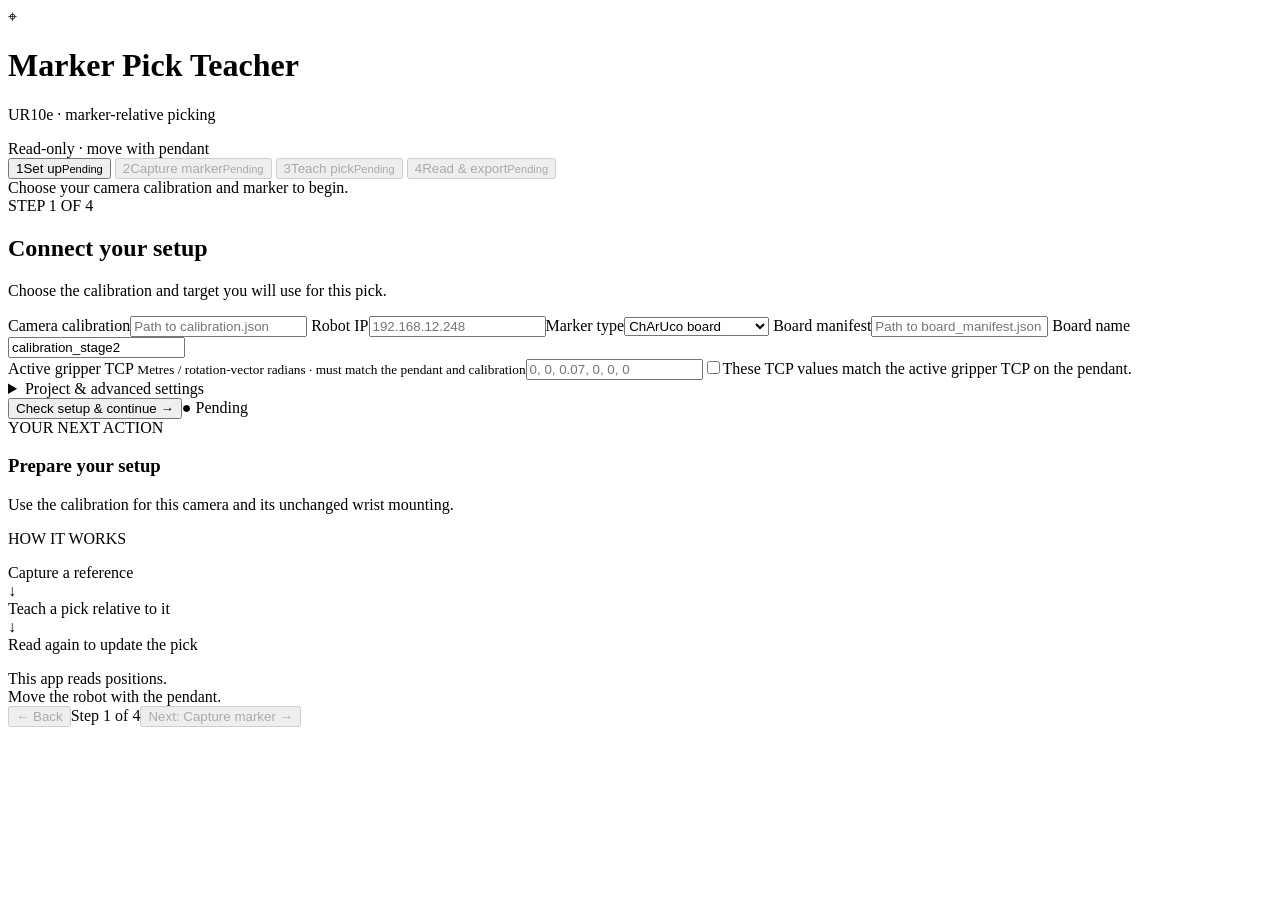
==== src/ur_pick_place/web/teacher.html @ a3ae533c "Add guided marker teaching UI and startup workflow" ====
<!doctype html>
<html lang="en"><head><meta charset="utf-8"><meta name="viewport" content="width=device-width,initial-scale=1"><meta name="teach-token" content="__TEACH_TOKEN__"><title>Marker Pick Teacher</title><link rel="stylesheet" href="/teacher.css"><script src="/teacher.js" defer></script></head>
<body><header><div class="brand"><span class="brand-icon" aria-hidden="true">⌖</span><div><h1>Marker Pick Teacher <span id="version"></span></h1><p>UR10e · marker-relative picking</p></div></div><span class="readonly">Read-only · move with pendant</span></header>
<main>
<nav class="stepper" aria-label="Teaching steps">
<button id="nav-configure" type="button" aria-controls="step-configure"><span class="step-number">1</span><span>Set up<small id="nav-state-configure">Pending</small></span></button>
<button id="nav-capture" type="button" aria-controls="step-capture" disabled><span class="step-number">2</span><span>Capture marker<small id="nav-state-capture">Pending</small></span></button>
<button id="nav-teach" type="button" aria-controls="step-teach" disabled><span class="step-number">3</span><span>Teach pick<small id="nav-state-teach">Pending</small></span></button>
<button id="nav-locate" type="button" aria-controls="step-locate" disabled><span class="step-number">4</span><span>Read &amp; export<small id="nav-state-locate">Pending</small></span></button>
</nav>
<div id="message" role="status" aria-live="polite">Choose your camera calibration and marker to begin.</div>
<div class="workspace"><div class="step-content">
<section id="step-configure" aria-labelledby="title-configure"><div class="section-heading"><span class="eyebrow">STEP 1 OF 4</span><h2 id="title-configure" tabindex="-1">Connect your setup</h2><p>Choose the calibration and target you will use for this pick.</p></div>
<form id="setup"><div class="fields">
<label class="wide">Camera calibration<input id="calibration" list="calibrations" required placeholder="Path to calibration.json"><datalist id="calibrations"></datalist></label>
<label>Robot IP<input id="robot_ip" required placeholder="192.168.12.248"></label><label>Marker type<select id="kind"><option value="charuco">ChArUco board</option><option value="aruco">Single ArUco marker</option></select></label>
<label class="wide charuco">Board manifest<input id="manifest" list="manifests" placeholder="Path to board_manifest.json"><datalist id="manifests"></datalist></label>
<label class="charuco wide">Board name<input id="board" value="calibration_stage2"></label>
<label class="aruco" hidden>Dictionary<input id="dictionary" value="DICT_5X5_100"></label><label class="aruco" hidden>Marker ID<input id="marker_id" type="number" value="7" min="0" step="1"></label><label class="aruco wide" hidden>Marker size (mm)<input id="marker_length_mm" type="number" value="80" min="1" step="any"><small>Measure the outer black square, excluding the white margin.</small></label>
</div>
<div class="tcp-check"><label>Active gripper TCP <small>Metres / rotation-vector radians · must match the pendant and calibration</small><input id="tcp" aria-label="Active gripper TCP offset" placeholder="0, 0, 0.07, 0, 0, 0"></label><label class="check"><input id="tcp_confirmed" type="checkbox">These TCP values match the active gripper TCP on the pendant.</label></div>
<details class="advanced"><summary>Project &amp; advanced settings</summary><div class="fields">
<label class="wide">Project folder<input id="project" required placeholder="Folder for this teaching"><small>Enter an existing folder and choose Open saved project to resume.</small></label>
<button id="open" type="button" class="secondary">Open saved project</button>
<label class="wide">Follow marker<select id="motion_model"><option value="planar">XY + yaw · object on a flat support</option><option value="full">Full 3D pose</option></select><small>The marker itself may be vertical.</small></label>
<label>Approach height (mm)<input id="approach_mm" type="number" min="1" max="300" value="100"><small>Robot-base +Z above the pick.</small></label><label>Allowed displacement (mm)<input id="max_shift_mm" type="number" min="1" max="500" value="30"></label><label>Allowed rotation (degrees)<input id="max_rotation_deg" type="number" min="1" max="180" value="15"></label>
</div></details>
<div class="actions"><button id="configure" type="submit" class="primary">Check setup &amp; continue →</button><span id="light-configure" class="light">● Pending</span></div></form>
<details id="setup-details" class="technical" hidden><summary>Setup details</summary><p id="setup-result" class="result"></p></details></section>
<section id="step-capture" aria-labelledby="title-capture" hidden><div class="section-heading"><span class="eyebrow">STEP 2 OF 4</span><h2 id="title-capture" tabindex="-1">Capture your marker</h2><p>Use the pendant to show the whole marker, then stop the arm.</p></div>
<div class="camera-stage"><div id="camera-placeholder"><span aria-hidden="true">⌖</span><strong>Your captured view appears here</strong><p>Position the camera, then choose Capture marker.</p></div><img id="capture-image" alt="Captured marker with detected coordinate axes" hidden></div><p id="capture-result" class="result"></p>
<div class="actions"><button id="capture" class="primary" disabled>Capture marker</button><span id="light-capture" class="light">● Pending</span></div><p class="hint">Review the image before continuing. Capturing again replaces the reference and requires re-teaching the pick.</p></section>
<section id="step-teach" aria-labelledby="title-teach" hidden><div class="section-heading"><span class="eyebrow">STEP 3 OF 4</span><h2 id="title-teach" tabindex="-1">Teach the picking position</h2><p>Keep the marker fixed. Move the gripper to the final pick endpoint.</p></div>
<ol class="instructions"><li><strong>Position the gripper</strong><span>Jog with the pendant to the desired position and orientation.</span></li><li><strong>Stop the arm</strong><span>Keep tool Z approximately down for a base −Z force search.</span></li><li><strong>Save the relationship</strong><span>The app records this TCP position relative to the marker.</span></li></ol>
<label class="check confirmation"><input id="marker_unchanged" type="checkbox">The marker/object has not moved since capture.</label>
<div class="actions"><button id="teach" class="primary" disabled>Read current TCP &amp; save pick</button><span id="light-teach" class="light">● Pending</span></div><p id="teach-result" class="result saved-result"></p><p class="hint">Teach the lower endpoint of the search. Contact may stop the descent earlier.</p></section>
<section id="step-locate" aria-labelledby="title-locate" hidden><div class="section-heading"><span class="eyebrow">STEP 4 OF 4</span><h2 id="title-locate" tabindex="-1">Read the marker. Get your pick.</h2><p>Return to the observation pose using the pendant, then read again.</p></div>
<div class="observation"><span class="eyebrow">RETURN TO THESE JOINTS</span><p id="observe-joints">Observation joints appear after capture.</p></div>
<div class="actions"><button id="locate" class="primary" disabled>Read marker &amp; export poses</button><span id="light-locate" class="light">● Pending</span></div>
<div id="export-result" hidden><div class="poses"><div><h3>Pick endpoint</h3><pre id="pick-pose"></pre><a href="/api/download/target.json" class="download">↓ Pick pose JSON</a></div><div><h3>Approach above pick</h3><pre id="approach-pose"></pre><span class="pose-note">Along robot-base +Z</span></div></div><div class="downloads"><a href="/api/download/target.script">URScript variables</a><a href="/api/download/pick_target.json">Full report</a></div><p class="hint">Base frame · metres / rotation-vector radians. Re-read for each pick.</p></div>
<details class="technical"><summary>Use in your picking program</summary><p>Read marker → approach → bounded base −Z force search → stop force mode → grip &amp; verify → lift from actual contact.</p><p>The executor supplies force, travel/time limits, gripper I/O and motion checks. URScript export contains pose variables only.</p><div id="saved-links" class="downloads" hidden><a href="/api/download/vision.json">Vision configuration</a><a href="/api/download/grasp_pick.json">Marker-to-pick relationship</a></div><p id="movement-limits"></p><p class="hint">Tilt change ≤10°, planar height change ≤10 mm, tool tilt ≤20° from base −Z.</p><p id="storage" class="result"></p></details></section>
</div><aside><div class="aside-label">YOUR NEXT ACTION</div><h3 id="guide-title">Prepare your setup</h3><p id="guide-text">Use the calibration for this camera and its unchanged wrist mounting.</p><div class="aside-rule"></div><span class="aside-label">HOW IT WORKS</span><p class="mini-flow">Capture a reference<br><span>↓</span><br>Teach a pick relative to it<br><span>↓</span><br>Read again to update the pick</p><div class="aside-note">This app reads positions.<br>Move the robot with the pendant.</div></aside></div>
<footer class="wizard-footer"><button id="back" type="button" class="secondary" disabled>← Back</button><span id="step-counter">Step 1 of 4</span><button id="next" type="button" class="secondary" disabled>Next: Capture marker →</button></footer>
</main></body></html>
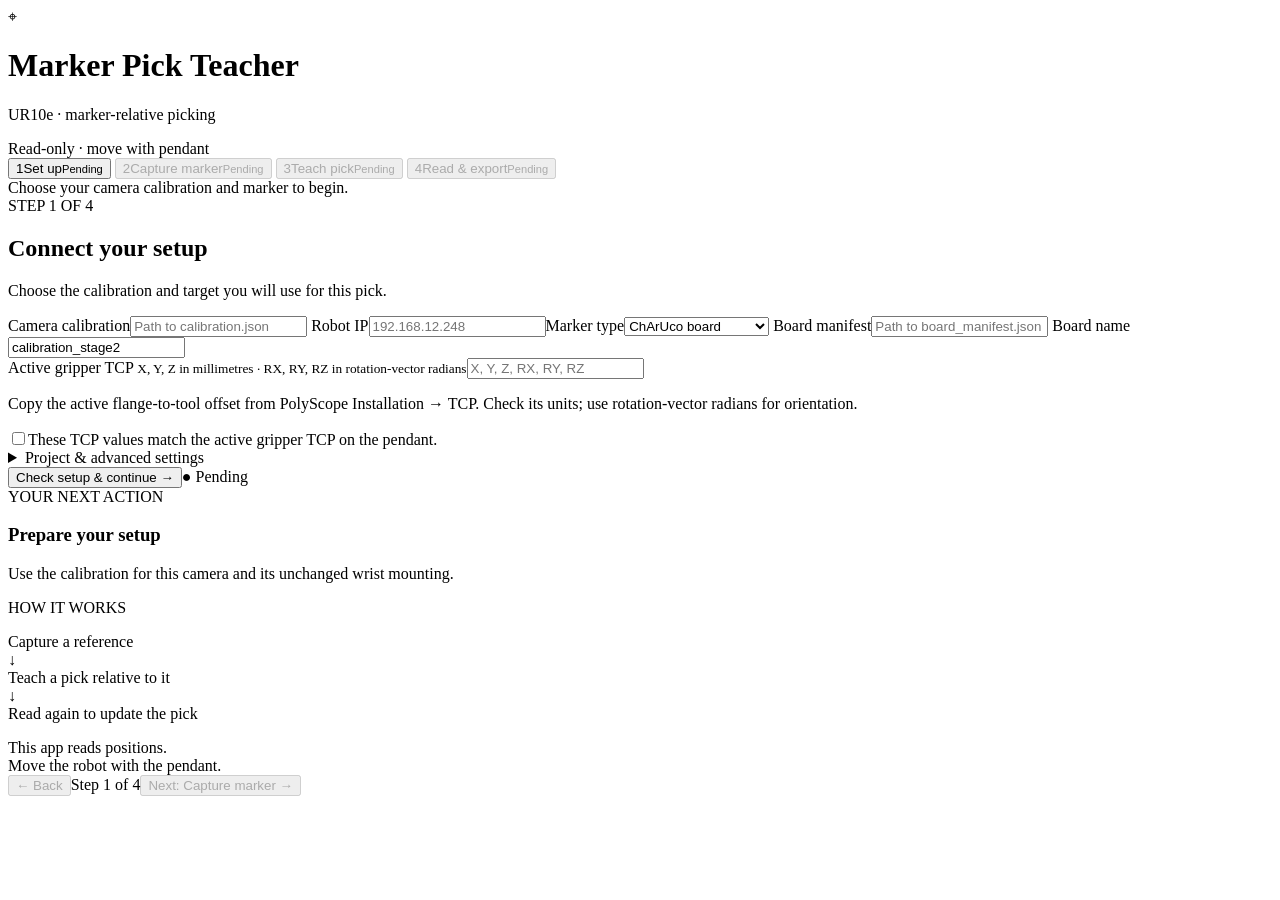
==== commit c76e3836: "Fix marker teaching TCP units and calibrated camera profile checks" ====
--- a/src/ur_pick_place/web/teacher.html
+++ b/src/ur_pick_place/web/teacher.html
@@ -11,19 +11,19 @@
 <div id="message" role="status" aria-live="polite">Choose your camera calibration and marker to begin.</div>
 <div class="workspace"><div class="step-content">
 <section id="step-configure" aria-labelledby="title-configure"><div class="section-heading"><span class="eyebrow">STEP 1 OF 4</span><h2 id="title-configure" tabindex="-1">Connect your setup</h2><p>Choose the calibration and target you will use for this pick.</p></div>
-<form id="setup"><div class="fields">
+<form id="setup" novalidate><div class="fields">
 <label class="wide">Camera calibration<input id="calibration" list="calibrations" required placeholder="Path to calibration.json"><datalist id="calibrations"></datalist></label>
 <label>Robot IP<input id="robot_ip" required placeholder="192.168.12.248"></label><label>Marker type<select id="kind"><option value="charuco">ChArUco board</option><option value="aruco">Single ArUco marker</option></select></label>
 <label class="wide charuco">Board manifest<input id="manifest" list="manifests" placeholder="Path to board_manifest.json"><datalist id="manifests"></datalist></label>
 <label class="charuco wide">Board name<input id="board" value="calibration_stage2"></label>
 <label class="aruco" hidden>Dictionary<input id="dictionary" value="DICT_5X5_100"></label><label class="aruco" hidden>Marker ID<input id="marker_id" type="number" value="7" min="0" step="1"></label><label class="aruco wide" hidden>Marker size (mm)<input id="marker_length_mm" type="number" value="80" min="1" step="any"><small>Measure the outer black square, excluding the white margin.</small></label>
 </div>
-<div class="tcp-check"><label>Active gripper TCP <small>Metres / rotation-vector radians · must match the pendant and calibration</small><input id="tcp" aria-label="Active gripper TCP offset" placeholder="0, 0, 0.07, 0, 0, 0"></label><label class="check"><input id="tcp_confirmed" type="checkbox">These TCP values match the active gripper TCP on the pendant.</label></div>
-<details class="advanced"><summary>Project &amp; advanced settings</summary><div class="fields">
+<div class="tcp-check"><label>Active gripper TCP <small>X, Y, Z in millimetres · RX, RY, RZ in rotation-vector radians</small><input id="tcp" aria-label="Active gripper TCP offset (XYZ mm, rotation-vector rad)" placeholder="X, Y, Z, RX, RY, RZ" aria-describedby="tcp-help calibration-tcp" required></label><p id="tcp-help" class="hint">Copy the active flange-to-tool offset from PolyScope Installation → TCP. Check its units; use rotation-vector radians for orientation.</p><p id="calibration-tcp" class="hint"></p><label class="check"><input id="tcp_confirmed" type="checkbox" required>These TCP values match the active gripper TCP on the pendant.</label></div>
+<details id="setup-advanced" class="advanced"><summary>Project &amp; advanced settings</summary><div class="fields">
 <label class="wide">Project folder<input id="project" required placeholder="Folder for this teaching"><small>Enter an existing folder and choose Open saved project to resume.</small></label>
 <button id="open" type="button" class="secondary">Open saved project</button>
 <label class="wide">Follow marker<select id="motion_model"><option value="planar">XY + yaw · object on a flat support</option><option value="full">Full 3D pose</option></select><small>The marker itself may be vertical.</small></label>
-<label>Approach height (mm)<input id="approach_mm" type="number" min="1" max="300" value="100"><small>Robot-base +Z above the pick.</small></label><label>Allowed displacement (mm)<input id="max_shift_mm" type="number" min="1" max="500" value="30"></label><label>Allowed rotation (degrees)<input id="max_rotation_deg" type="number" min="1" max="180" value="15"></label>
+<label>Approach height (mm)<input id="approach_mm" type="number" min="1" max="300" step="any" value="100"><small>Robot-base +Z above the pick.</small></label><label>Allowed displacement (mm)<input id="max_shift_mm" type="number" min="1" max="500" step="any" value="30"></label><label>Allowed rotation (degrees)<input id="max_rotation_deg" type="number" min="1" max="180" step="any" value="15"></label>
 </div></details>
 <div class="actions"><button id="configure" type="submit" class="primary">Check setup &amp; continue →</button><span id="light-configure" class="light">● Pending</span></div></form>
 <details id="setup-details" class="technical" hidden><summary>Setup details</summary><p id="setup-result" class="result"></p></details></section>
@@ -41,4 +41,4 @@
 <details class="technical"><summary>Use in your picking program</summary><p>Read marker → approach → bounded base −Z force search → stop force mode → grip &amp; verify → lift from actual contact.</p><p>The executor supplies force, travel/time limits, gripper I/O and motion checks. URScript export contains pose variables only.</p><div id="saved-links" class="downloads" hidden><a href="/api/download/vision.json">Vision configuration</a><a href="/api/download/grasp_pick.json">Marker-to-pick relationship</a></div><p id="movement-limits"></p><p class="hint">Tilt change ≤10°, planar height change ≤10 mm, tool tilt ≤20° from base −Z.</p><p id="storage" class="result"></p></details></section>
 </div><aside><div class="aside-label">YOUR NEXT ACTION</div><h3 id="guide-title">Prepare your setup</h3><p id="guide-text">Use the calibration for this camera and its unchanged wrist mounting.</p><div class="aside-rule"></div><span class="aside-label">HOW IT WORKS</span><p class="mini-flow">Capture a reference<br><span>↓</span><br>Teach a pick relative to it<br><span>↓</span><br>Read again to update the pick</p><div class="aside-note">This app reads positions.<br>Move the robot with the pendant.</div></aside></div>
 <footer class="wizard-footer"><button id="back" type="button" class="secondary" disabled>← Back</button><span id="step-counter">Step 1 of 4</span><button id="next" type="button" class="secondary" disabled>Next: Capture marker →</button></footer>
-</main></body></html>+</main></body></html>
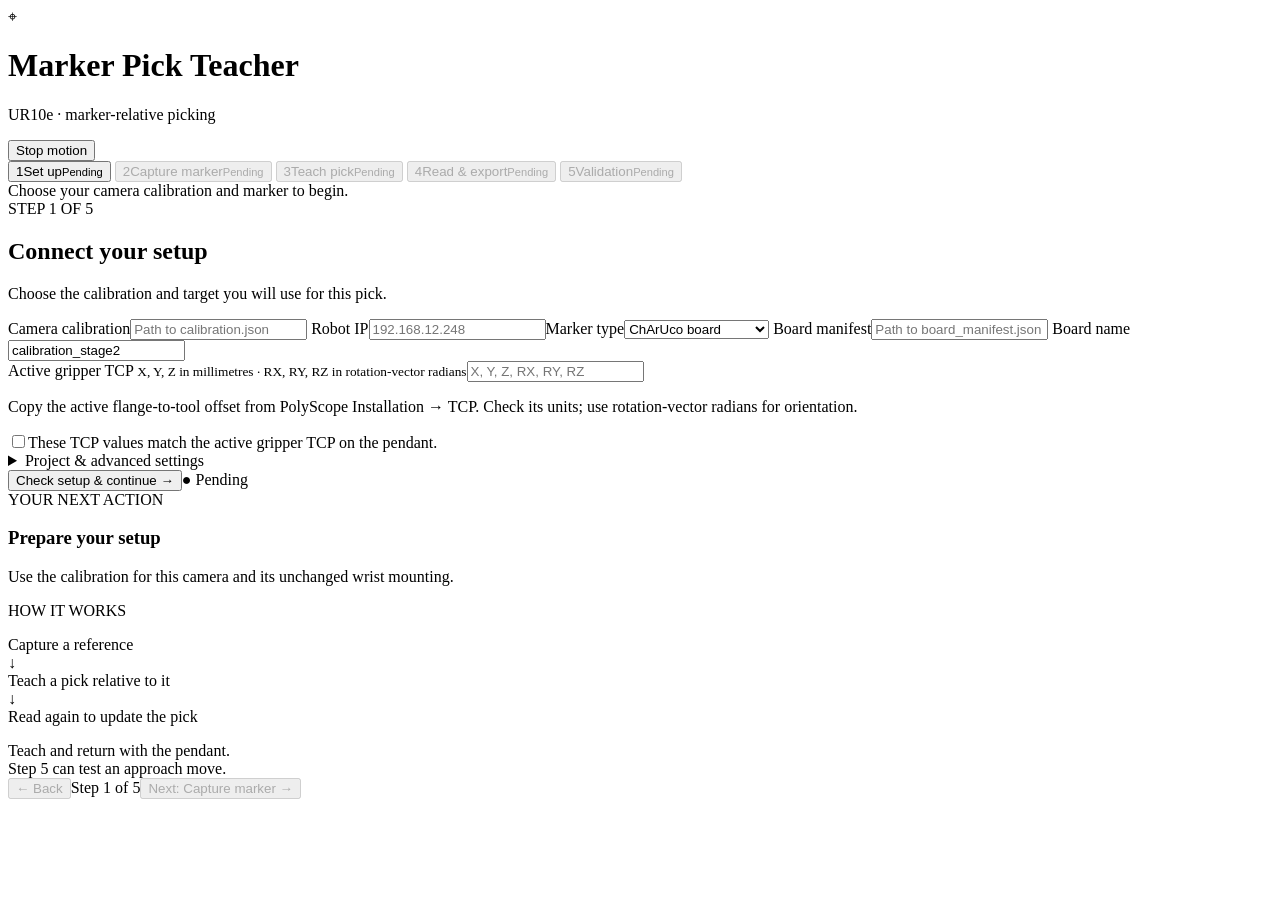
==== commit c97fb84c: "Add marker validation step with monitored approach motion" ====
--- a/src/ur_pick_place/web/teacher.html
+++ b/src/ur_pick_place/web/teacher.html
@@ -1,16 +1,17 @@
 <!doctype html>
 <html lang="en"><head><meta charset="utf-8"><meta name="viewport" content="width=device-width,initial-scale=1"><meta name="teach-token" content="__TEACH_TOKEN__"><title>Marker Pick Teacher</title><link rel="stylesheet" href="/teacher.css"><script src="/teacher.js" defer></script></head>
-<body><header><div class="brand"><span class="brand-icon" aria-hidden="true">⌖</span><div><h1>Marker Pick Teacher <span id="version"></span></h1><p>UR10e · marker-relative picking</p></div></div><span class="readonly">Read-only · move with pendant</span></header>
+<body><header><div class="brand"><span class="brand-icon" aria-hidden="true">⌖</span><div><h1>Marker Pick Teacher <span id="version"></span></h1><p>UR10e · marker-relative picking</p></div></div><button id="validation-stop" type="button" class="danger">Stop motion</button></header>
 <main>
 <nav class="stepper" aria-label="Teaching steps">
 <button id="nav-configure" type="button" aria-controls="step-configure"><span class="step-number">1</span><span>Set up<small id="nav-state-configure">Pending</small></span></button>
 <button id="nav-capture" type="button" aria-controls="step-capture" disabled><span class="step-number">2</span><span>Capture marker<small id="nav-state-capture">Pending</small></span></button>
 <button id="nav-teach" type="button" aria-controls="step-teach" disabled><span class="step-number">3</span><span>Teach pick<small id="nav-state-teach">Pending</small></span></button>
 <button id="nav-locate" type="button" aria-controls="step-locate" disabled><span class="step-number">4</span><span>Read &amp; export<small id="nav-state-locate">Pending</small></span></button>
+<button id="nav-validate" type="button" aria-controls="step-validate" disabled><span class="step-number">5</span><span>Validation<small id="nav-state-validate">Pending</small></span></button>
 </nav>
 <div id="message" role="status" aria-live="polite">Choose your camera calibration and marker to begin.</div>
 <div class="workspace"><div class="step-content">
-<section id="step-configure" aria-labelledby="title-configure"><div class="section-heading"><span class="eyebrow">STEP 1 OF 4</span><h2 id="title-configure" tabindex="-1">Connect your setup</h2><p>Choose the calibration and target you will use for this pick.</p></div>
+<section id="step-configure" aria-labelledby="title-configure"><div class="section-heading"><span class="eyebrow">STEP 1 OF 5</span><h2 id="title-configure" tabindex="-1">Connect your setup</h2><p>Choose the calibration and target you will use for this pick.</p></div>
 <form id="setup" novalidate><div class="fields">
 <label class="wide">Camera calibration<input id="calibration" list="calibrations" required placeholder="Path to calibration.json"><datalist id="calibrations"></datalist></label>
 <label>Robot IP<input id="robot_ip" required placeholder="192.168.12.248"></label><label>Marker type<select id="kind"><option value="charuco">ChArUco board</option><option value="aruco">Single ArUco marker</option></select></label>
@@ -27,18 +28,42 @@
 </div></details>
 <div class="actions"><button id="configure" type="submit" class="primary">Check setup &amp; continue →</button><span id="light-configure" class="light">● Pending</span></div></form>
 <details id="setup-details" class="technical" hidden><summary>Setup details</summary><p id="setup-result" class="result"></p></details></section>
-<section id="step-capture" aria-labelledby="title-capture" hidden><div class="section-heading"><span class="eyebrow">STEP 2 OF 4</span><h2 id="title-capture" tabindex="-1">Capture your marker</h2><p>Use the pendant to show the whole marker, then stop the arm.</p></div>
+<section id="step-capture" aria-labelledby="title-capture" hidden><div class="section-heading"><span class="eyebrow">STEP 2 OF 5</span><h2 id="title-capture" tabindex="-1">Capture your marker</h2><p>Use the pendant to show the whole marker, then stop the arm.</p></div>
 <div class="camera-stage"><div id="camera-placeholder"><span aria-hidden="true">⌖</span><strong>Your captured view appears here</strong><p>Position the camera, then choose Capture marker.</p></div><img id="capture-image" alt="Captured marker with detected coordinate axes" hidden></div><p id="capture-result" class="result"></p>
 <div class="actions"><button id="capture" class="primary" disabled>Capture marker</button><span id="light-capture" class="light">● Pending</span></div><p class="hint">Review the image before continuing. Capturing again replaces the reference and requires re-teaching the pick.</p></section>
-<section id="step-teach" aria-labelledby="title-teach" hidden><div class="section-heading"><span class="eyebrow">STEP 3 OF 4</span><h2 id="title-teach" tabindex="-1">Teach the picking position</h2><p>Keep the marker fixed. Move the gripper to the final pick endpoint.</p></div>
+<section id="step-teach" aria-labelledby="title-teach" hidden><div class="section-heading"><span class="eyebrow">STEP 3 OF 5</span><h2 id="title-teach" tabindex="-1">Teach the picking position</h2><p>Keep the marker fixed. Move the gripper to the final pick endpoint.</p></div>
 <ol class="instructions"><li><strong>Position the gripper</strong><span>Jog with the pendant to the desired position and orientation.</span></li><li><strong>Stop the arm</strong><span>Keep tool Z approximately down for a base −Z force search.</span></li><li><strong>Save the relationship</strong><span>The app records this TCP position relative to the marker.</span></li></ol>
 <label class="check confirmation"><input id="marker_unchanged" type="checkbox">The marker/object has not moved since capture.</label>
 <div class="actions"><button id="teach" class="primary" disabled>Read current TCP &amp; save pick</button><span id="light-teach" class="light">● Pending</span></div><p id="teach-result" class="result saved-result"></p><p class="hint">Teach the lower endpoint of the search. Contact may stop the descent earlier.</p></section>
-<section id="step-locate" aria-labelledby="title-locate" hidden><div class="section-heading"><span class="eyebrow">STEP 4 OF 4</span><h2 id="title-locate" tabindex="-1">Read the marker. Get your pick.</h2><p>Return to the observation pose using the pendant, then read again.</p></div>
+<section id="step-locate" aria-labelledby="title-locate" hidden><div class="section-heading"><span class="eyebrow">STEP 4 OF 5</span><h2 id="title-locate" tabindex="-1">Read the marker. Get your pick.</h2><p>Return to the observation pose using the pendant, then read again.</p></div>
 <div class="observation"><span class="eyebrow">RETURN TO THESE JOINTS</span><p id="observe-joints">Observation joints appear after capture.</p></div>
 <div class="actions"><button id="locate" class="primary" disabled>Read marker &amp; export poses</button><span id="light-locate" class="light">● Pending</span></div>
 <div id="export-result" hidden><div class="poses"><div><h3>Pick endpoint</h3><pre id="pick-pose"></pre><a href="/api/download/target.json" class="download">↓ Pick pose JSON</a></div><div><h3>Approach above pick</h3><pre id="approach-pose"></pre><span class="pose-note">Along robot-base +Z</span></div></div><div class="downloads"><a href="/api/download/target.script">URScript variables</a><a href="/api/download/pick_target.json">Full report</a></div><p class="hint">Base frame · metres / rotation-vector radians. Re-read for each pick.</p></div>
 <details class="technical"><summary>Use in your picking program</summary><p>Read marker → approach → bounded base −Z force search → stop force mode → grip &amp; verify → lift from actual contact.</p><p>The executor supplies force, travel/time limits, gripper I/O and motion checks. URScript export contains pose variables only.</p><div id="saved-links" class="downloads" hidden><a href="/api/download/vision.json">Vision configuration</a><a href="/api/download/grasp_pick.json">Marker-to-pick relationship</a></div><p id="movement-limits"></p><p class="hint">Tilt change ≤10°, planar height change ≤10 mm, tool tilt ≤20° from base −Z.</p><p id="storage" class="result"></p></details></section>
-</div><aside><div class="aside-label">YOUR NEXT ACTION</div><h3 id="guide-title">Prepare your setup</h3><p id="guide-text">Use the calibration for this camera and its unchanged wrist mounting.</p><div class="aside-rule"></div><span class="aside-label">HOW IT WORKS</span><p class="mini-flow">Capture a reference<br><span>↓</span><br>Teach a pick relative to it<br><span>↓</span><br>Read again to update the pick</p><div class="aside-note">This app reads positions.<br>Move the robot with the pendant.</div></aside></div>
-<footer class="wizard-footer"><button id="back" type="button" class="secondary" disabled>← Back</button><span id="step-counter">Step 1 of 4</span><button id="next" type="button" class="secondary" disabled>Next: Capture marker →</button></footer>
+<section id="step-validate" aria-labelledby="title-validate" hidden>
+<div class="section-heading"><span class="eyebrow">STEP 5 OF 5</span><h2 id="title-validate" tabindex="-1">Validate with the robot</h2><p>Reposition the marker and its object together. Return to the saved observation joints with the pendant, then stop and capture.</p></div>
+<p id="validation-observe-joints" class="result"></p>
+<div class="camera-stage"><p id="validation-placeholder">Capture the marker to review its new pose.</p><img id="validation-image" alt="Validation marker capture with detected coordinate axes" hidden></div>
+<div class="actions"><button id="validation-capture" type="button" class="primary" disabled>Capture for validation</button><span id="light-validate" class="light">● Pending</span></div>
+<div id="validation-preview" hidden>
+<p id="validation-quality" class="result"></p>
+<div class="poses"><div><h3>Captured marker pose</h3><pre id="validation-marker-pose"></pre></div><div><h3>Calculated pick endpoint</h3><pre id="validation-pick-pose"></pre></div><div><h3>Approach target · base +Z above pick</h3><pre id="validation-approach-pose"></pre></div><div><h3>Change from teaching</h3><p id="validation-change" class="result"></p></div></div>
+<p class="hint">All displayed poses: robot base · XYZ millimetres · RX, RY, RZ rotation-vector radians.</p>
+<p id="validation-freshness" class="result"></p>
+</div>
+<details id="validation-settings" open><summary>Test motion settings</summary><div class="fields">
+<label>Speed (mm/s)<input id="validation-speed" type="number" min="1" max="20" step="1" value="10"></label>
+<label>Workspace minimum XYZ (mm)<input id="validation-workspace-min" value="-900, -900, 20"></label>
+<label class="wide">Workspace maximum XYZ (mm)<input id="validation-workspace-max" value="900, 900, 1200"></label>
+</div><p class="hint">Set these bounds for your cell. The start and target must fit inside them. Robot safety and reachability checks also apply; these checks do not detect obstacles along the path.</p></details>
+<label class="check confirmation"><input id="validation-confirmed" type="checkbox">The marker/object has stayed fixed since this capture. I reviewed the target, workspace and clear linear approach path.</label>
+<div class="actions"><button id="validation-move" type="button" class="primary" disabled>Move to approach position</button></div>
+<p class="hint">One slow linear move to the approach pose. Keep this tab active during motion. Each attempt requires a fresh capture within 60 seconds. Use the pendant to return for another test.</p>
+<div id="validation-result" hidden><h3>Motion result</h3><p id="validation-motion-result" class="result"></p><pre id="validation-actual-pose"></pre>
+<p class="hint">TCP agreement checks motion completion. Visually check the gripper's alignment above the intended pick to assess the camera-derived target.</p>
+<div class="actions"><button id="validation-aligned" type="button" class="secondary">Alignment looks correct</button><button id="validation-misaligned" type="button" class="secondary">Alignment needs adjustment</button></div></div>
+<details open><summary>Test history</summary><p id="validation-history" class="result">No motion tests yet.</p></details>
+</section>
+</div><aside><div class="aside-label">YOUR NEXT ACTION</div><h3 id="guide-title">Prepare your setup</h3><p id="guide-text">Use the calibration for this camera and its unchanged wrist mounting.</p><div class="aside-rule"></div><span class="aside-label">HOW IT WORKS</span><p class="mini-flow">Capture a reference<br><span>↓</span><br>Teach a pick relative to it<br><span>↓</span><br>Read again to update the pick</p><div class="aside-note">Teach and return with the pendant.<br>Step 5 can test an approach move.</div></aside></div>
+<footer class="wizard-footer"><button id="back" type="button" class="secondary" disabled>← Back</button><span id="step-counter">Step 1 of 5</span><button id="next" type="button" class="secondary" disabled>Next: Capture marker →</button></footer>
 </main></body></html>
